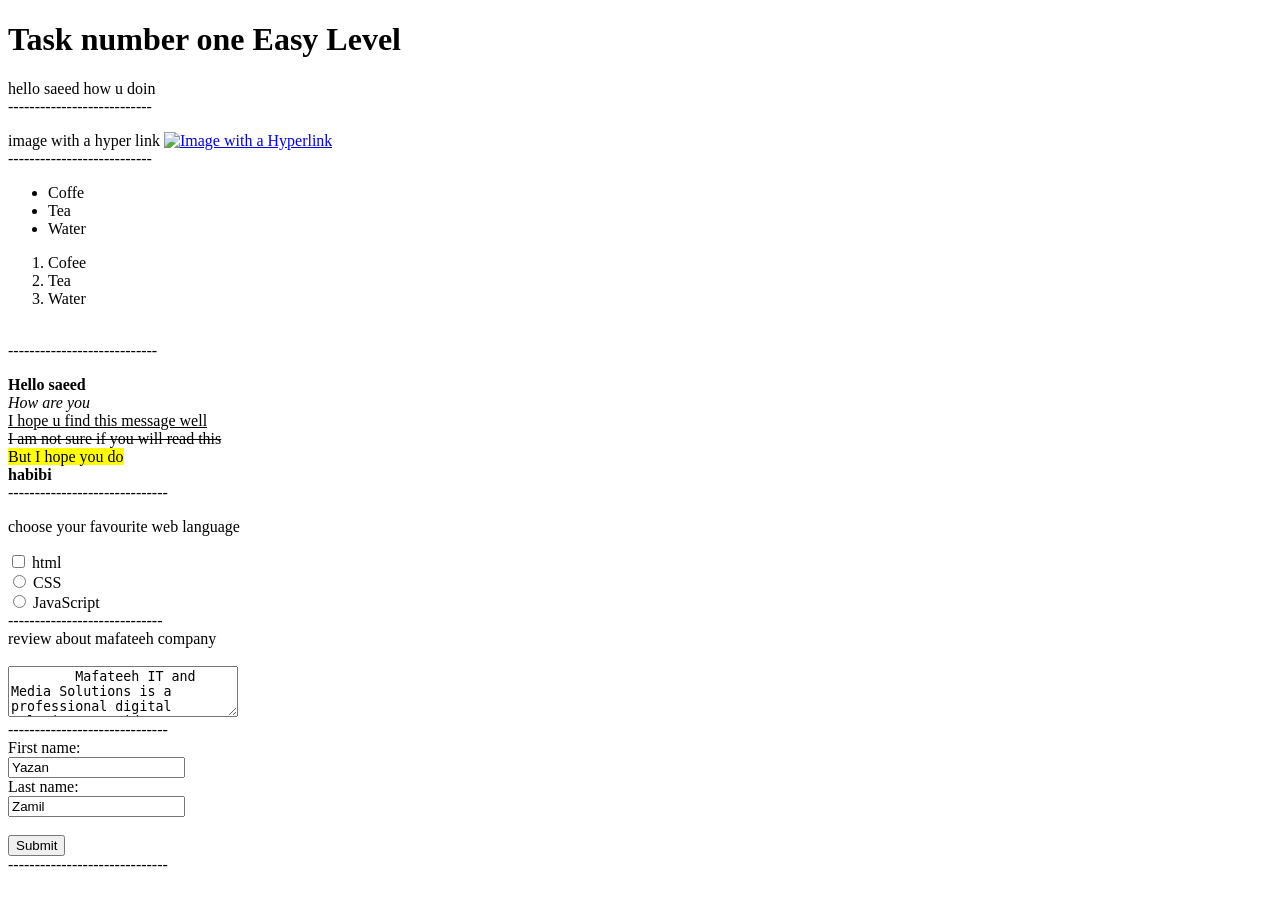
==== Html-CSS-Easy/index.html @ aaf5cdd4 "easy task done" ====
<!-- Task 1: Title and Paragraph -->

<!DOCTYPE html>
<html lang="en">

<head>
    <meta charset="UTF-8">
    <meta name="viewport" content="width=device-width, initial-scale=1.0">
    <link rel="stylesheet" href="style.css">

    <title> Task number one Easy Level </title>
</head>

<body>
    <h1> Task number one Easy Level </h1>
    <p> hello saeed how u doin
        <br>---------------------------
    </p>

    <!-- Task 2: Image and Hyperlink -->


    <p>
        image with a hyper link
        <a href="https://www.pexels.com/search/beautiful/">
            <img src="https://images.pexels.com/photos/414612/pexels-photo-414612.jpeg?cs=srgb&dl=pexels-souvenirpixels-414612.jpg&fm=jpg"
                alt="Image with a Hyperlink" width="300" height="200">
        </a>
        <br>---------------------------
    </p>

    <!-- Task 3: unordered and ordered list  -->
    <p>
    <ul>
        <li> Coffe </li>
        <li> Tea </li>
        <li> Water </li>
    </ul>

    <ol>
        <li> Cofee </li>
        <li> Tea </li>
        <li> Water </li>
    </ol>
    </p>

    <br>----------------------------
    <!-- Task 4: basic text formatting tags -->
    <p>
        <b>Hello saeed</b>
        <br>
        <i> How are you </i>
        <br>
        <u>I hope u find this message well</u>
        <br>
        <s> I am not sure if you will read this </s>
        <br>
        <mark> But I hope you do </mark>
        <br>
        <Strong> habibi </Strong>
        <br>
        ------------------------------
    </p>

    <!-- Task 5: Forms -->
    <p>
        choose your favourite web language
    <form>
        <input type="checkbox" id="html" name="Favourite_language" value="HTML">
        <label for="Test">html</label>
        <br>
        <input type="radio" id="css" name="Favourite_language" value="CSS">
        <label for="css">CSS</label>
        <br>
        <input type="radio" id="js" name="Favourite_language" value="JavaScript">
        <label for="js"> JavaScript </label>
        <br>
        -----------------------------
        <br>
        <label for="Yazan"> review about mafateeh company </label>
        <br>
        <br>
        <textarea name="mafateeh" id="Yazan" rows="3" cols="26">
        Mafateeh IT and Media Solutions is a professional digital solutions provider
    </textarea>
        <br>
        ------------------------------
        <br>
        <label for="Fname">First name:</label>
        <br>
        <input type="text" name="Fname" id="Fname" value="Yazan">
        <br>
        <label for="Lname">Last name:</label>
        <br>
        <input type="text" name="Lname" id="Lname" value="Zamil">
        <br>
        <br>
        <input type="submit" value="Submit">
        <br>
        ------------------------------
    </form>

    </p>

</body>

</html>
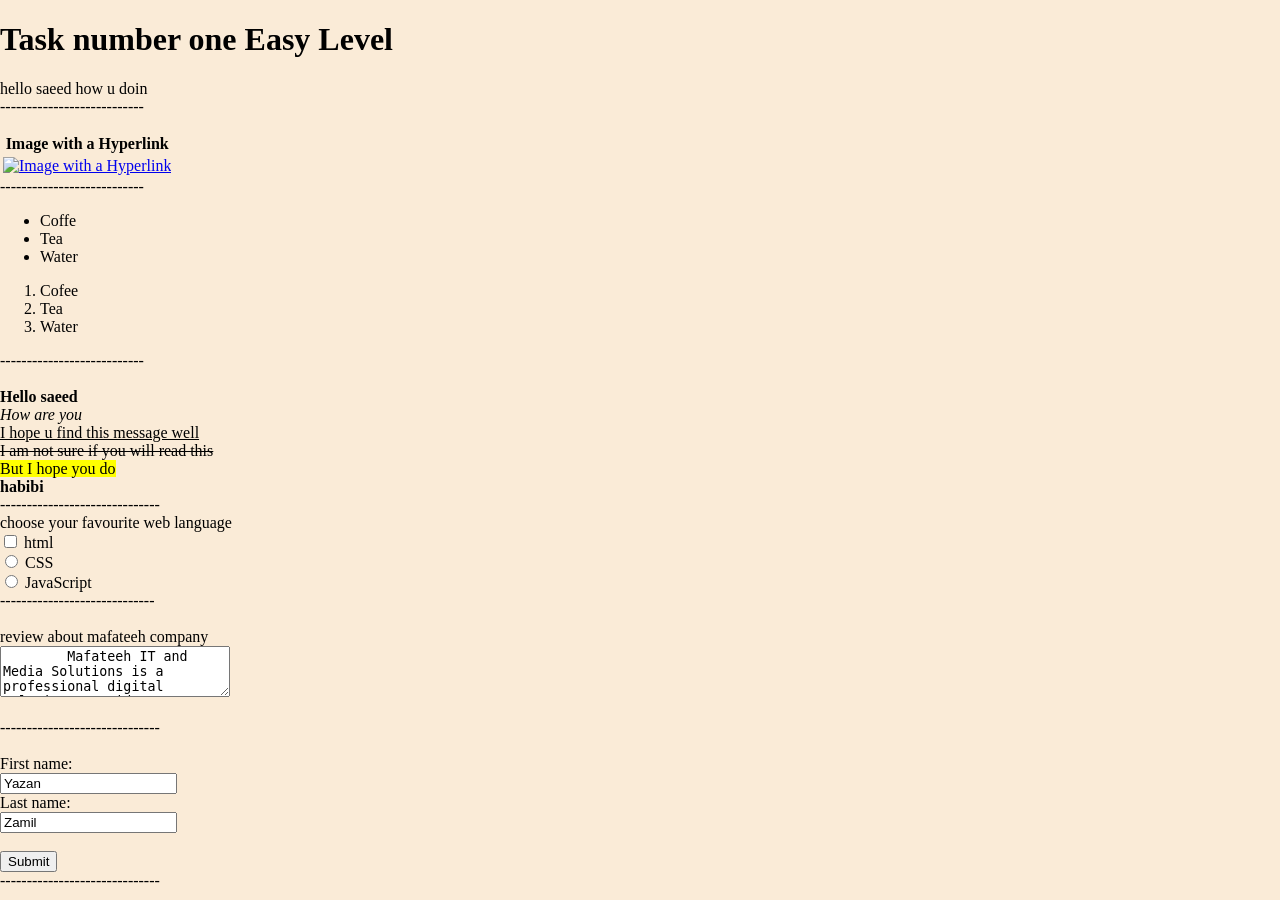
==== commit 128a5164: "meduim task done" ====
--- a/Html-CSS-Easy/index.html
+++ b/Html-CSS-Easy/index.html
@@ -11,7 +11,8 @@
     <title> Task number one Easy Level </title>
 </head>
 
-<body>
+<body style="margin: 0%; padding: 0%; background-color: antiquewhite;">
+
     <h1> Task number one Easy Level </h1>
     <p> hello saeed how u doin
         <br>---------------------------
@@ -20,33 +21,50 @@
     <!-- Task 2: Image and Hyperlink -->
 
 
-    <p>
-        image with a hyper link
-        <a href="https://www.pexels.com/search/beautiful/">
-            <img src="https://images.pexels.com/photos/414612/pexels-photo-414612.jpeg?cs=srgb&dl=pexels-souvenirpixels-414612.jpg&fm=jpg"
-                alt="Image with a Hyperlink" width="300" height="200">
-        </a>
-        <br>---------------------------
-    </p>
+    <div>
+        <table>
+            <thead>
+                <tr>
+                    <th>Image with a Hyperlink</th>
+                </tr>
+            </thead>
+            <tbody>
+                <tr>
+                    <td>
+                        <a href="https://www.pexels.com/search/beautiful/">
+                            <img src="https://images.pexels.com/photos/414612/pexels-photo-414612.jpeg?cs=srgb&dl=pexels-souvenirpixels-414612.jpg&fm=jpg"
+                                alt="Image with a Hyperlink" width="300" height="200">
+                        </a>
+                    </td>
+                </tr>
+            </tbody>
+        </table>
+    </div>
+
+    <span>---------------------------</span>
 
     <!-- Task 3: unordered and ordered list  -->
-    <p>
-    <ul>
-        <li> Coffe </li>
-        <li> Tea </li>
-        <li> Water </li>
-    </ul>
+    <div>
+        <ul>
+            <li> Coffe </li>
+            <li> Tea </li>
+            <li> Water </li>
+        </ul>
 
-    <ol>
-        <li> Cofee </li>
-        <li> Tea </li>
-        <li> Water </li>
-    </ol>
-    </p>
+        <ol>
+            <li> Cofee </li>
+            <li> Tea </li>
+            <li> Water </li>
+        </ol>
+            <span>---------------------------</span>
+            
 
-    <br>----------------------------
+    </div>
+
+
     <!-- Task 4: basic text formatting tags -->
-    <p>
+<br>
+    <div>
         <b>Hello saeed</b>
         <br>
         <i> How are you </i>
@@ -60,47 +78,49 @@
         <Strong> habibi </Strong>
         <br>
         ------------------------------
-    </p>
+    </div>
 
     <!-- Task 5: Forms -->
-    <p>
+    <div>
+
         choose your favourite web language
-    <form>
-        <input type="checkbox" id="html" name="Favourite_language" value="HTML">
-        <label for="Test">html</label>
-        <br>
-        <input type="radio" id="css" name="Favourite_language" value="CSS">
-        <label for="css">CSS</label>
-        <br>
-        <input type="radio" id="js" name="Favourite_language" value="JavaScript">
-        <label for="js"> JavaScript </label>
-        <br>
-        -----------------------------
-        <br>
-        <label for="Yazan"> review about mafateeh company </label>
-        <br>
-        <br>
-        <textarea name="mafateeh" id="Yazan" rows="3" cols="26">
+        <form>
+            <input type="checkbox" id="html" name="Favourite_language">
+            <label for="html">html</label>
+            <br>
+            <input type="radio" id="css" name="Favourite_language">
+            <label for="css">CSS</label>
+            <br>
+            <input type="radio" id="js" name="Favourite_language">
+            <label for="js"> JavaScript </label>
+            <br>
+            -----------------------------
+            <br>
+            <br>
+            <label for="Yazan"> review about mafateeh company </label>
+            <br>
+            <textarea name="mafateeh" id="Yazan" rows="3" cols="26">
         Mafateeh IT and Media Solutions is a professional digital solutions provider
     </textarea>
-        <br>
-        ------------------------------
-        <br>
-        <label for="Fname">First name:</label>
-        <br>
-        <input type="text" name="Fname" id="Fname" value="Yazan">
-        <br>
-        <label for="Lname">Last name:</label>
-        <br>
-        <input type="text" name="Lname" id="Lname" value="Zamil">
-        <br>
-        <br>
-        <input type="submit" value="Submit">
-        <br>
-        ------------------------------
-    </form>
-
-    </p>
+            <br>
+            <br>
+            ------------------------------
+            <br>
+            <br>
+            <label for="Fname">First name:</label>
+            <br>
+            <input type="text" name="Fname" id="Fname" value="Yazan">
+            <br>
+            <label for="Lname">Last name:</label>
+            <br>
+            <input type="text" name="Lname" id="Lname" value="Zamil">
+            <br>
+            <br>
+            <input type="submit" value="Submit">
+            <br>
+            ------------------------------
+        </form>
+    </div>
 
 </body>
 
